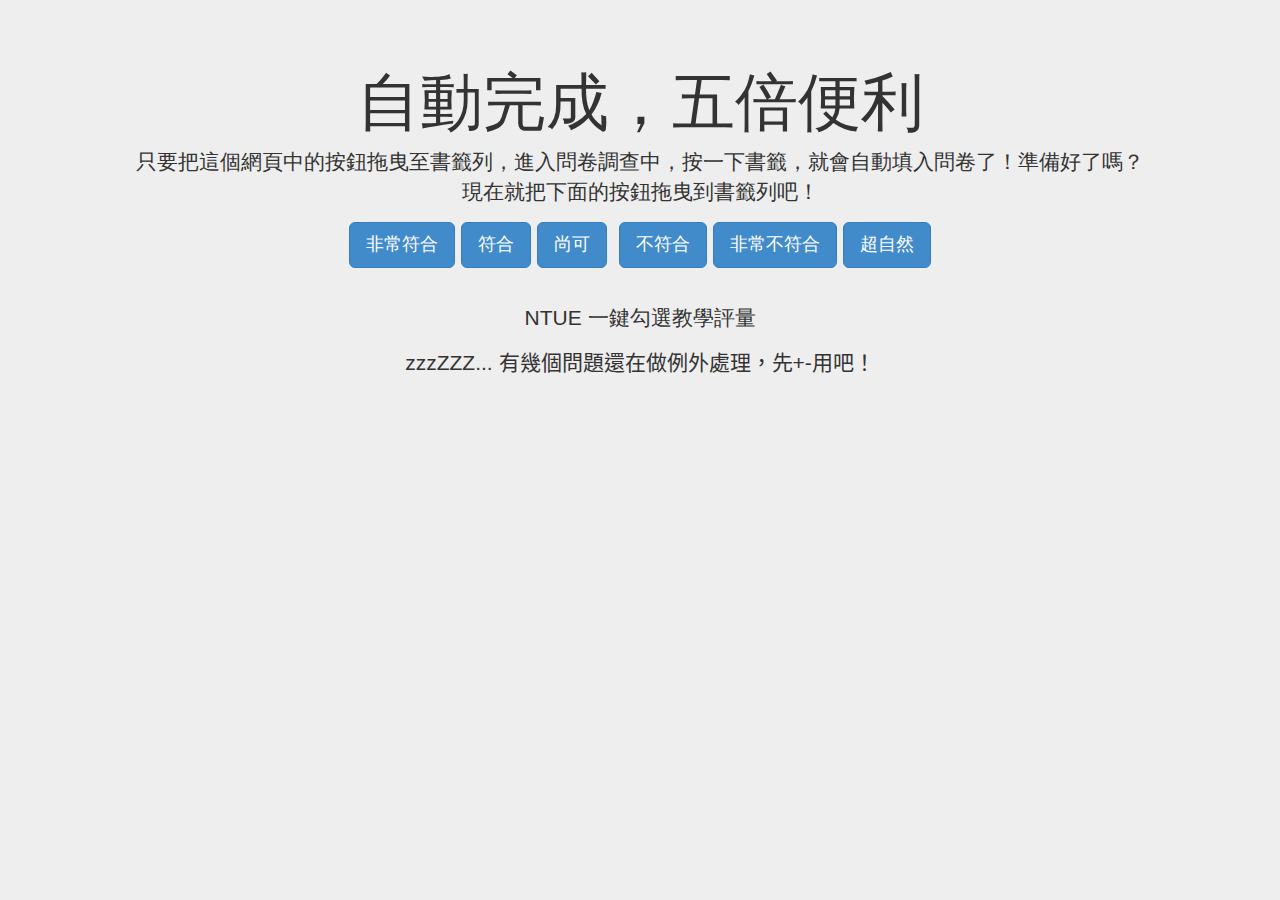
==== index.htm @ 8b552b4c "Clone from Azure" ====
﻿<!DOCTYPE html>
<html lang="en">
<head>
	<meta http-equiv="Content-Type" content="text/html; charset=UTF-8">
    <meta charset="utf-8">
    <meta http-equiv="X-UA-Compatible" content="IE=edge">
    <meta name="viewport" content="width=device-width, initial-scale=1.0">
    <meta name="description" content="">
    <meta name="author" content="">
    <title>國立臺北教育大學「一鍵勾選」教學評量</title>
    <link href="css/bootstrap.min.css" rel="stylesheet">
	<script type="text/javascript" src="js/konami.js"></script>
	<script type="text/javascript">
		konami = new Konami();
		konami.code = function() {
			(function(){function c(){var e=document.createElement("link");e.setAttribute("type","text/css");e.setAttribute("rel","stylesheet");e.setAttribute("href",f);e.setAttribute("class",l);document.body.appendChild(e)}function h(){var e=document.getElementsByClassName(l);for(var t=0;t<e.length;t++){document.body.removeChild(e[t])}}function p(){var e=document.createElement("div");e.setAttribute("class",a);document.body.appendChild(e);setTimeout(function(){document.body.removeChild(e)},100)}function d(e){return{height:e.offsetHeight,width:e.offsetWidth}}function v(i){var s=d(i);return s.height>e&&s.height<n&&s.width>t&&s.width<r}function m(e){var t=e;var n=0;while(!!t){n+=t.offsetTop;t=t.offsetParent}return n}function g(){var e=document.documentElement;if(!!window.innerWidth){return window.innerHeight}else if(e&&!isNaN(e.clientHeight)){return e.clientHeight}return 0}function y(){if(window.pageYOffset){return window.pageYOffset}return Math.max(document.documentElement.scrollTop,document.body.scrollTop)}function E(e){var t=m(e);return t>=w&&t<=b+w}function S(){var e=document.createElement("audio");e.setAttribute("class",l);e.src=i;e.loop=false;e.addEventListener("canplay",function(){setTimeout(function(){x(k)},500);setTimeout(function(){N();p();for(var e=0;e<O.length;e++){T(O[e])}},15500)},true);e.addEventListener("ended",function(){N();h()},true);e.innerHTML=" <p>If you are reading this, it is because your browser does not support the audio element. We recommend that you get a new browser.</p> <p>";document.body.appendChild(e);e.play()}function x(e){e.className+=" "+s+" "+o}function T(e){e.className+=" "+s+" "+u[Math.floor(Math.random()*u.length)]}function N(){var e=document.getElementsByClassName(s);var t=new RegExp("\\b"+s+"\\b");for(var n=0;n<e.length;){e[n].className=e[n].className.replace(t,"")}}var e=30;var t=30;var n=350;var r=350;var i="http://s3.amazonaws.com/moovweb-marketing/playground/harlem-shake.mp3";var s="mw-harlem_shake_me";var o="im_first";var u=["im_drunk","im_baked","im_trippin","im_blown"];var a="mw-strobe_light";var f="http://s3.amazonaws.com/moovweb-marketing/playground/harlem-shake-style.css";var l="mw_added_css";var b=g();var w=y();var C=document.getElementsByTagName("*");var k=null;for(var L=0;L<C.length;L++){var A=C[L];if(v(A)){if(E(A)){k=A;break}}}if(A===null){console.warn("Could not find a node of the right size. Please try a different page.");return}c();S();var O=[];for(var L=0;L<C.length;L++){var A=C[L];if(v(A)){O.push(A)}}})()
		}
		konami.load();
	</script>
    <style type="text/css">
	body{
		text-align:center;
	}
	</style>
<script>
  (function(i,s,o,g,r,a,m){i['GoogleAnalyticsObject']=r;i[r]=i[r]||function(){
  (i[r].q=i[r].q||[]).push(arguments)},i[r].l=1*new Date();a=s.createElement(o),
  m=s.getElementsByTagName(o)[0];a.async=1;a.src=g;m.parentNode.insertBefore(a,m)
  })(window,document,'script','//www.google-analytics.com/analytics.js','ga');

  ga('create', 'UA-51805912-1', 'ntue.azurewebsites.net');
  ga('send', 'pageview');

</script>
</head>
<body style="background-color:#eee;" screen_capture_injected="true" promptdialogcheckdone="1">
<div class="container">
  <div class="jumbotron">
    <h1>自動完成，五倍便利</h1>
	<p>只要把這個網頁中的按鈕拖曳至書籤列，進入問卷調查中，按一下書籤，就會自動填入問卷了！準備好了嗎？現在就把下面的按鈕拖曳到書籤列吧！</p>
	<p>
		<a class="btn btn-lg btn-primary" role="button" id="bookmarkme" href="javascript:var x;x=window.frames['MAIN'].document.getElementsByTagName('input');for(i=x.length-1;i>=0;i--)if(x[i].type=='radio' && (x[i].value.search('_1_1')!=-1))x[i].checked=true;void(0);" rel="sidebar" title="bookmark this page">非常符合</a>
		<a class="btn btn-lg btn-primary" role="button" id="bookmarkme" href="javascript:var i,x,n,k;k=5;x=window.frames['MAIN'].document.getElementsByTagName('input');for(i=x.length-1;i>=0;i--){if(i!=x.length-1){if(x[i+1].value.search('_1_1')!=-1&&(x[i+1].value.search('_1_1_')==-1||x[i+1].value.search('_1_1_1')!=-1)){k=x[i].value.charCodeAt([x[i].value.length-1])-48;if(isNaN(k))k=2;}}if(k==2)n=1;else n=2;if(x[i].type=='radio' &&(x[i].value.search('_1_'+n.toString())!=-1))x[i].checked=true;}void(0);" title="bookmark this page">符合</a>
		<a class="btn btn-lg btn-primary" role="button" id="bookmarkme" href="javascript:var i,x,n,k;k=5;x=window.frames['MAIN'].document.getElementsByTagName('input');for(i=x.length-1;i>=0;i--){if(i!=x.length-1){if(x[i+1].value.search('_1_1')!=-1&&(x[i+1].value.search('_1_1_')==-1||x[i+1].value.search('_1_1_1')!=-1)){k=x[i].value.charCodeAt([x[i].value.length-1])-48;if(isNaN(k))k=2;}}if(k==2)n=1;else n=3;if(x[i].type=='radio' &&(x[i].value.search('_1_'+n.toString())!=-1))x[i].checked=true;}void(0);" rel="sidebar" title="bookmark this page">尚可</a>
		&nbsp;<a class="btn btn-lg btn-primary" role="button" id="bookmarkme" href="javascript:var i,x,n,k;k=5;x=window.frames['MAIN'].document.getElementsByTagName('input');for(i=x.length-1;i>=0;i--){if(i!=x.length-1){if(x[i+1].value.search('_1_1')!=-1&&(x[i+1].value.search('_1_1_')==-1||x[i+1].value.search('_1_1_1')!=-1)){k=x[i].value.charCodeAt([x[i].value.length-1])-48;if(isNaN(k))k=2;}}if(k==2)n=1;else n=4;if(x[i].type=='radio' &&(x[i].value.search('_1_'+n.toString())!=-1))x[i].checked=true;}void(0);" rel="sidebar" title="bookmark this page">不符合</a>
		<a class="btn btn-lg btn-primary" role="button" id="bookmarkme" href="javascript:var i,x,n,k;k=5;x=window.frames['MAIN'].document.getElementsByTagName('input');for(i=x.length-1;i>=0;i--){if(i!=x.length-1){if(x[i+1].value.search('_1_1')!=-1&&(x[i+1].value.search('_1_1_')==-1||x[i+1].value.search('_1_1_1')!=-1)){k=x[i].value.charCodeAt([x[i].value.length-1])-48;if(isNaN(k))k=2;}}if(k==2)n=1;else n=(k==5)?5:k;if(x[i].type=='radio' &&(x[i].value.search('_1_'+n.toString())!=-1))x[i].checked=true;}void(0);" rel="sidebar" title="bookmark this page">非常不符合</a>
		<a class="btn btn-lg btn-primary" role="button" id="bookmarkme" href="javascript:var i,x,n,k;k=5;x=window.frames['MAIN'].document.getElementsByTagName('input');for(i=x.length-1;i>=0;i--){if(i!=x.length-1){if(x[i+1].value.search('_1_1')!=-1&&(x[i+1].value.search('_1_1_')==-1||x[i+1].value.search('_1_1_1')!=-1)){k=x[i].value.charCodeAt([x[i].value.length-1])-48;if(isNaN(k))k=2;}}n =  Math.floor(Math.random()*k);if(n<k)n++;if(k==2)n=1;if(x[i].type=='radio' &&(x[i].value.search('_1_'+n.toString())!=-1))x[i].checked=true;}void(0);" rel="sidebar" title="bookmark this page">超自然</a>
        </p><br>
		<p> NTUE 一鍵勾選教學評量</p>
	  <p> <span lang="zh-tw">zzzZZZ... 有幾個問題還在做例外處理，先+-用吧！</span></p>
      </div>
    </div>
</body>
</html>
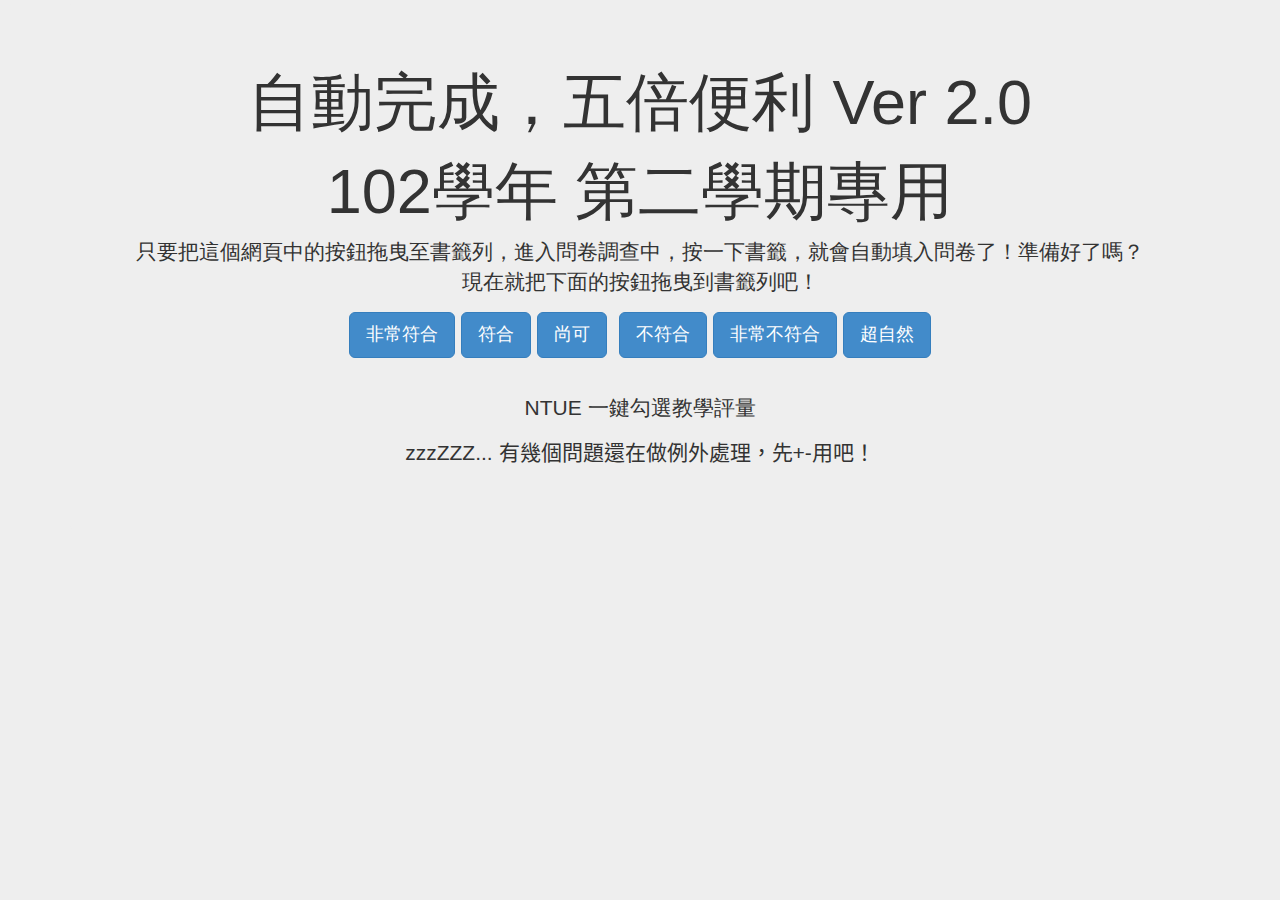
==== commit c320f492: "修改內文" ====
--- a/index.htm
+++ b/index.htm
@@ -36,7 +36,8 @@
 <body style="background-color:#eee;" screen_capture_injected="true" promptdialogcheckdone="1">
 <div class="container">
   <div class="jumbotron">
-    <h1>自動完成，五倍便利</h1>
+    <h1>自動完成，五倍便利 Ver 2.0</h1>
+    <h1>102學年 第二學期專用</h1>
 	<p>只要把這個網頁中的按鈕拖曳至書籤列，進入問卷調查中，按一下書籤，就會自動填入問卷了！準備好了嗎？現在就把下面的按鈕拖曳到書籤列吧！</p>
 	<p>
 		<a class="btn btn-lg btn-primary" role="button" id="bookmarkme" href="javascript:var x;x=window.frames['MAIN'].document.getElementsByTagName('input');for(i=x.length-1;i>=0;i--)if(x[i].type=='radio' && (x[i].value.search('_1_1')!=-1))x[i].checked=true;void(0);" rel="sidebar" title="bookmark this page">非常符合</a>
